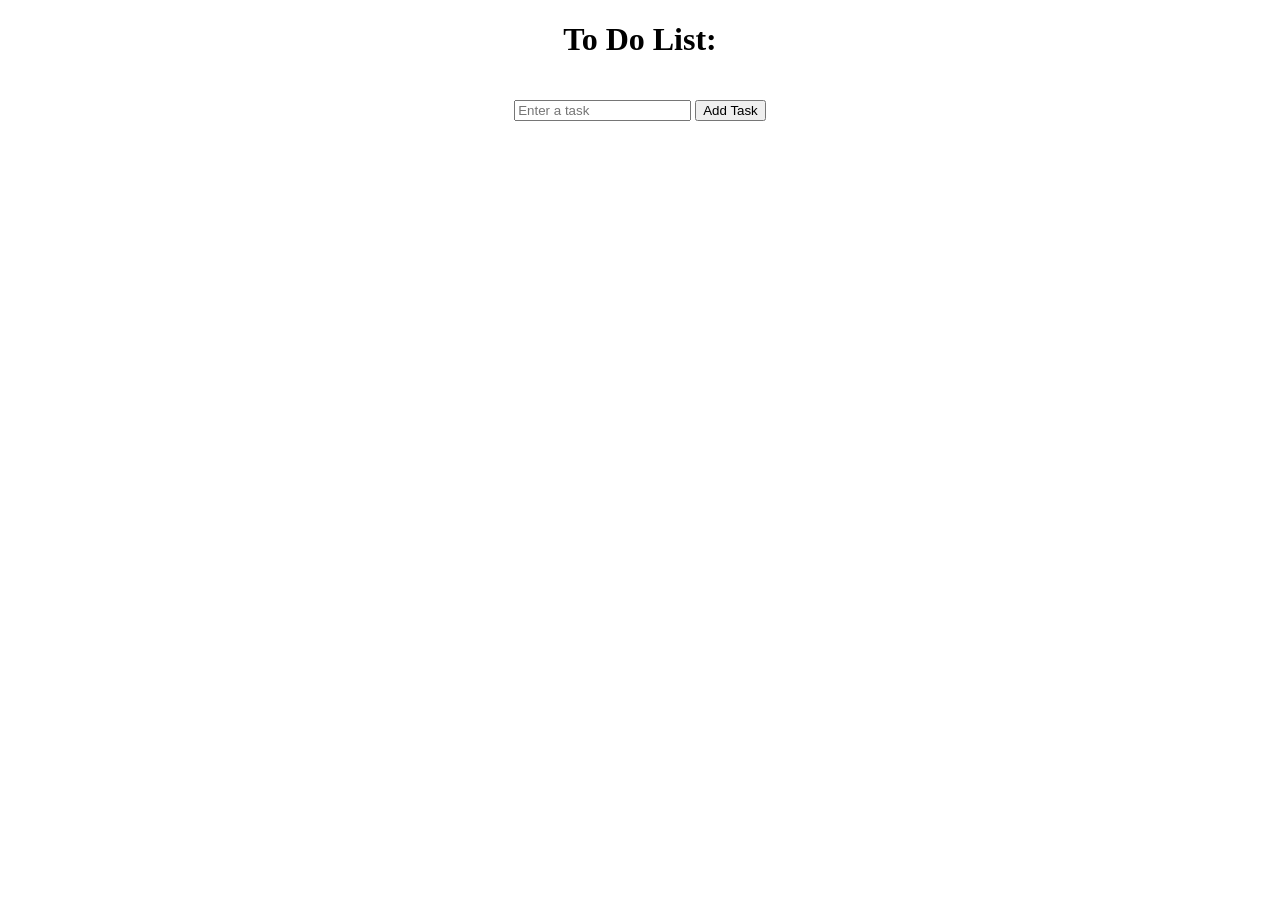
==== To Do List/index.html @ 2b5c12af "follow instructions add index.html add style.css add script.js" ====
<!DOCTYPE html>
<html>
    <title>To Do List</title>
    <link rel="stylesheet"
    href="style.css">
</html>
    <body>

        <h1>To Do List:</h1>

<section>
        <input type="text" id="taskinput"
     placeholder="Enter a task">
     
        <button id="addButton">Add Task</button>
        
        <ul id="tasklist"></ul>
</section>
        <script src="script.js"></script>

    </body>
</html>
---- To Do List/style.css ----
body {
    background-color: white;
    font-family: Georgia, 'Times New Roman', Times, serif;
}

h1 {
    color:black;
    text-align: center;
    font-size: xx-large;
}

section {
    text-align: center;
    padding: 20px;
}
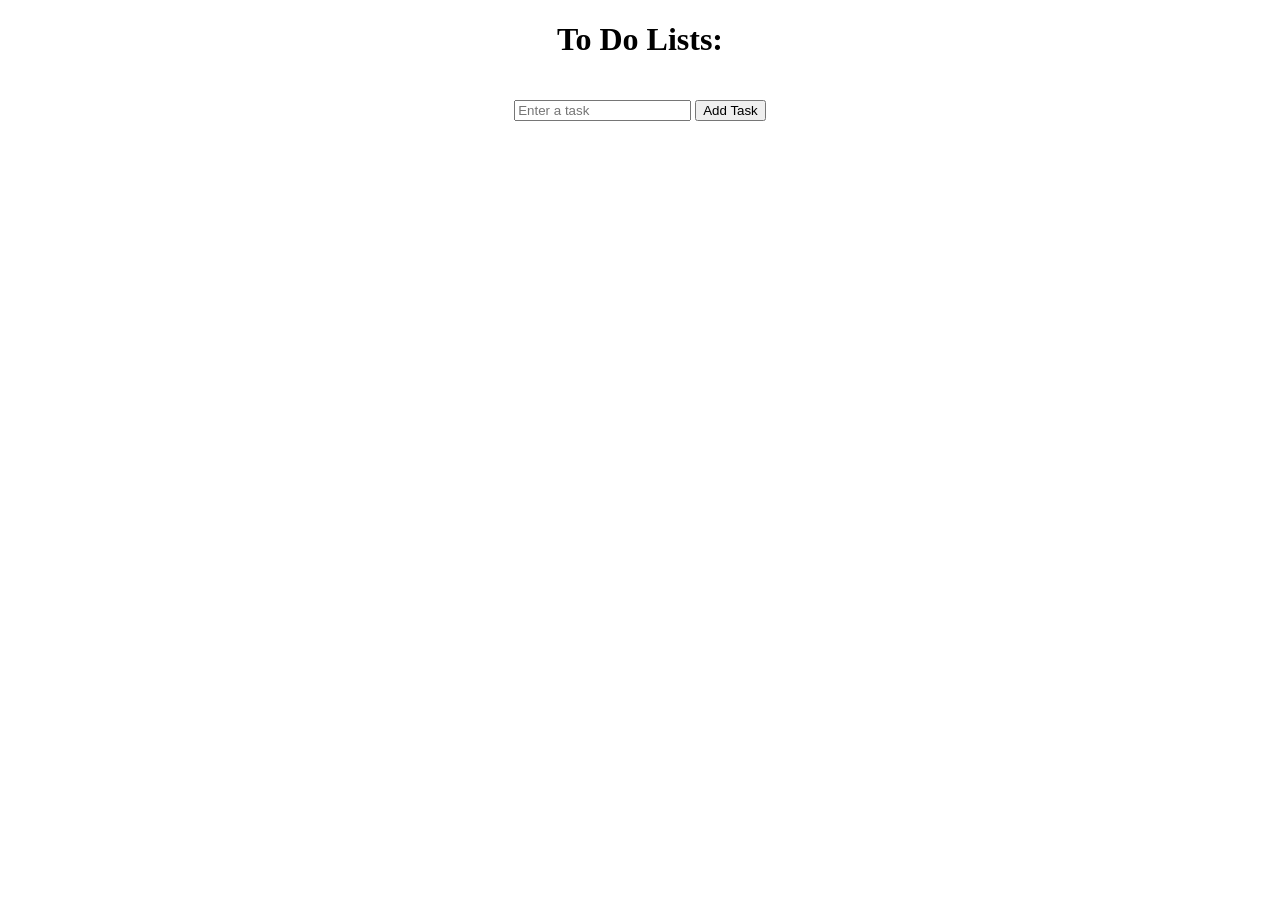
==== commit cb66309a: "Update index.html update index.html delete README" ====
--- a/To Do List/index.html
+++ b/To Do List/index.html
@@ -6,7 +6,7 @@
 </html>
     <body>
 
-        <h1>To Do List:</h1>
+        <h1>To Do Lists:</h1>
 
 <section>
         <input type="text" id="taskinput"
